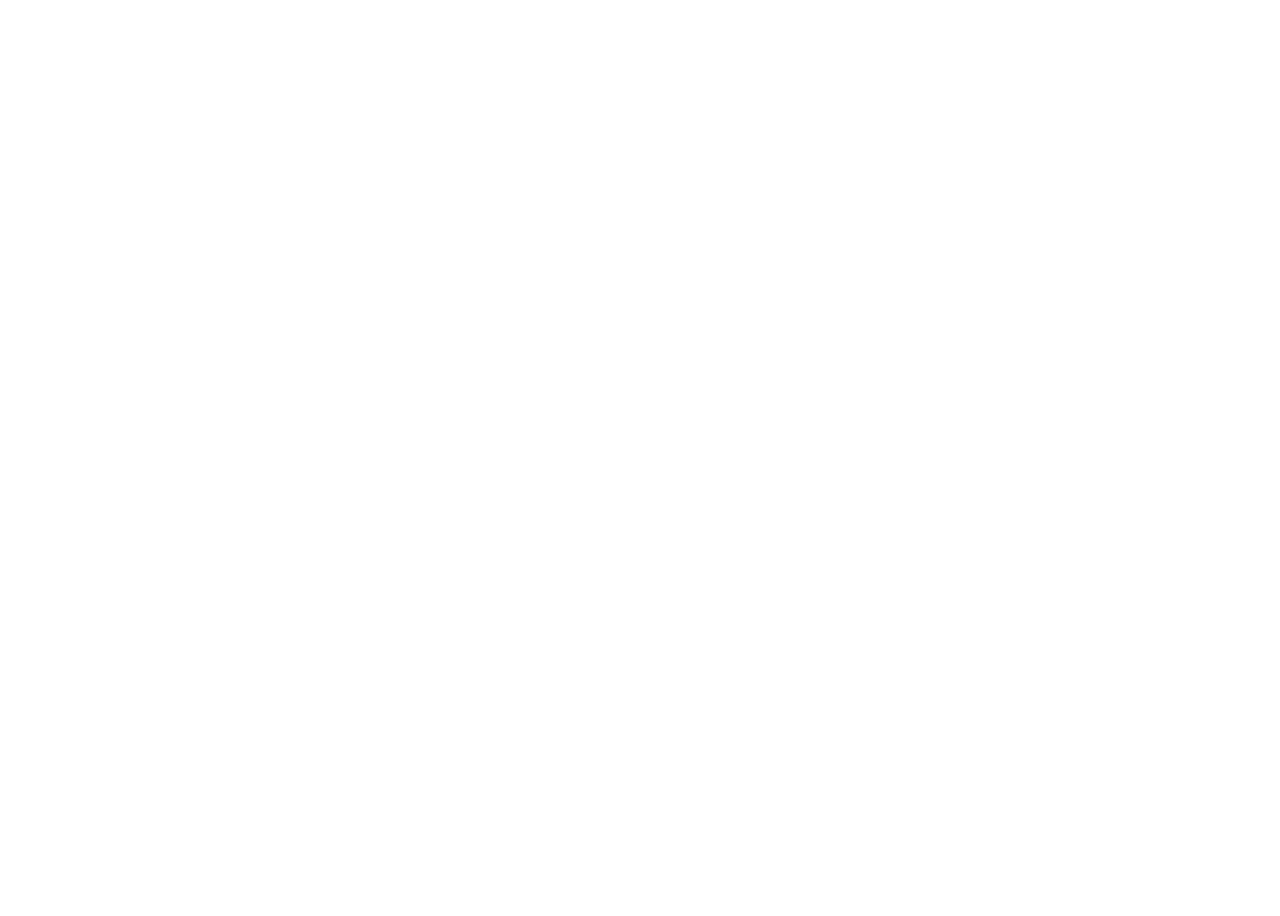
==== index.html @ 7fee283b "calci" ====
<!DOCTYPE html>
<html lang="en">
<head>
    <meta charset="UTF-8">
    <meta http-equiv="X-UA-Compatible" content="IE=edge">
    <meta name="viewport" content="width=device-width, initial-scale=1.0">
    <link rel="stylesheet" href="style.css">
    <title>Excek Clone</title>
</head>
<body>
    <div class="container">
        <div class="title-bar"></div>
        <div class="menu-bar"></div>
        <div class="menu-icon-bar"></div>
        <div class="formula-bar"></div>
        <div class="data-container">
            <div class="row-name-container"></div>
            <div class="column-name-container"></div>
            <div class="input-cell-container"></div>
        </div>
        <div class="sheet-bar"></div>
    </div>
</body>
</html>
---- style.css ----
.container{
    height:100vh;
}
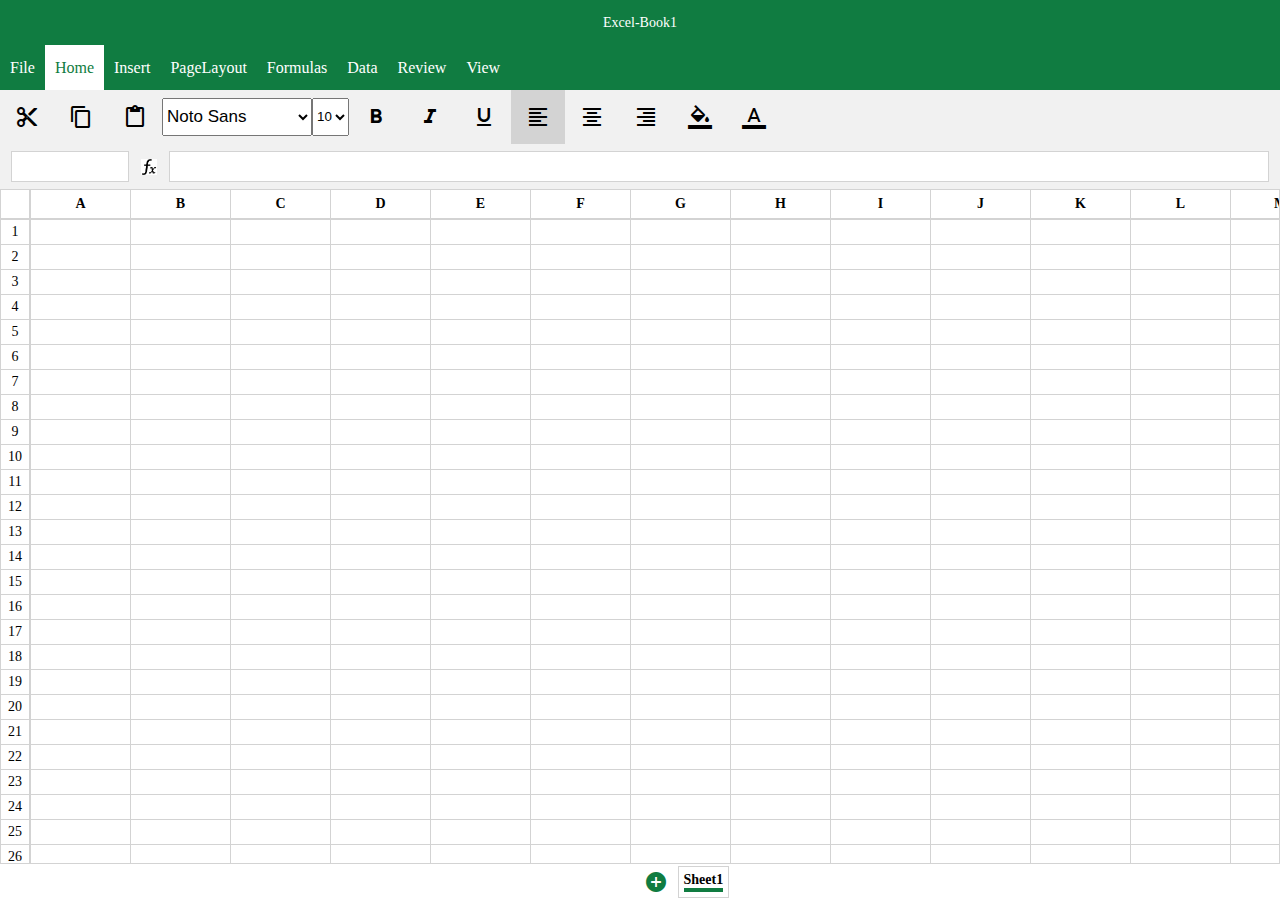
==== commit ae7a6a83: "new" ====
--- a/index.html
+++ b/index.html
@@ -4,21 +4,99 @@
     <meta charset="UTF-8">
     <meta http-equiv="X-UA-Compatible" content="IE=edge">
     <meta name="viewport" content="width=device-width, initial-scale=1.0">
+    <link href="https://fonts.googleapis.com/icon?family=Material+Icons"
+      rel="stylesheet">
     <link rel="stylesheet" href="style.css">
-    <title>Excek Clone</title>
+    <title>Excel Clone</title>
 </head>
 <body>
     <div class="container">
-        <div class="title-bar"></div>
-        <div class="menu-bar"></div>
-        <div class="menu-icon-bar"></div>
-        <div class="formula-bar"></div>
+        <div class="title-bar">Excel-Book1</div>
+        <div class="menu-bar">
+            <div class="menu-file menu-item">File</div>
+            <div class="menu-home selected menu-item"> Home</div>
+            <div class="menu-insert menu-item">Insert</div>
+            <div class="menu-pagelayout menu-item">PageLayout</div>
+            <div class="menu-formulas menu-item">Formulas</div>
+            <div class="menu-data menu-item">Data</div>
+            <div class="menu-Review menu-item">Review</div>
+            <div class="menu-view menu-item">View</div>
+           
+        </div>
+        <div class="menu-icon-bar">
+            <div class="material-icons menu-icon icon-cut">content_cut</div>
+            <div class="material-icons  menu-icon icon-copy">content_copy</div>
+            <div class="material-icons  menu-icon icon-paste">content_paste</div>
+            <select class="selection font-family-selector">
+                <option style="font-family: Noto Sans;" value="Noto Sans">Noto Sans</option>
+                <option style="font-family:Arial" value="Arial">Arial</option>
+                <option style="font-family:Calibri" value="Calibri">Calibri</option>
+                <option style="font-family:Comic Sans MS" value="Comic Sans MS">Comic Sans MS</option>
+                <option style="font-family:Courier New" value="Courier New">Courier New</option> 
+                <option style="font-family: Impact" value="Impact">Impact</option>
+                <option style="font-family: Georgia" value="Georgia">Georgia</option>
+                <option style="font-family:Garamond" value="Garamond">Garamond</option>
+                <option style="font-family: Lang" value="Lato">Lato</option>
+                <option style="font-family:Open Sans" value="Open Sans">Open Sans</option>
+                <option style="font-family:Palatino" value="Palatino">Palatino</option>
+                <option style="font-family:Verdana" value="Verdana">Verdana</option>
+            </select>
+            <select class="selection font-size-selector">
+                <option value="'10">10</option>
+                <option value="'12">12</option>
+                <option value="'14">14</option>
+                <option value="'16">16</option>
+                <option value="'20">20</option>
+                <option value="'22">22</option>
+                <option value="'24">24</option>
+                <option value="'26">26</option>
+                <option value="'28">28</option>
+                <option value="'30">30</option>
+                <option value="'32">32</option>
+
+            </select>
+            <div class="material-icons menu-icon icon-bold" id="bold">format_bold</div>
+            <div class="material-icons menu-icon icon-italics" id="italic">format_italic</div>
+            <div class="material-icons menu-icon icon-underline" id="under">format_underline</div>
+            <div class="material-icons menu-icon icon-left selected-icon align-items" id="left">format_align_left</div>
+            <div class="material-icons menu-icon icon-center align-items align-items" id="center">format_align_center</div>
+            <div class="material-icons menu-icon icon-right align-itemsalign-items" id="right">format_align_right</div>
+            <div class="material-icons menu-icon icon-fillcolor">format_color_fill</div>
+            <div class="material-icons menu-icon icon-filltext">format_color_text</div>
+            
+        </div>
+        <div class="formula-bar">
+             <div class="formula-editor selected-cell"></div>
+             <div class="function-sign">
+                <img src="[data-uri]">
+             </div>
+             <div class="formula-editor formula-input" contenteditable="true"></div>
+
+        </div>
         <div class="data-container">
-            <div class="row-name-container"></div>
-            <div class="column-name-container"></div>
-            <div class="input-cell-container"></div>
+            <div class="select-All"></div>
+            <div class="column-name-container" id="column-container">
+                
+            </div>
+           
+            <div class="row-name-container" id="row-container">
+                
+            </div>
+            <div class="input-cell-container" id ="inputcell">
+                
+            </div>
         </div>
-        <div class="sheet-bar"></div>
+        <div class="sheet-bar">
+            <div class="Scroller">
+                <div class="material-icons left-arrow">arrow_left</div>
+                <div class="material-icons right-arrow">arrow_right</div>
+            </div>
+            <div class="material-icons add">add_circle</div>
+            <div class="sheettab-container">
+                <div class="sheetnumber">Sheet1</div>
+            </div>
+        </div>
     </div>
+    <script src="index.js"></script>
 </body>
 </html>--- a/style.css
+++ b/style.css
@@ -1,3 +1,227 @@
+body{
+    margin:0px;
+    overflow: hidden;
+    font-size: 14px;;
+}
+*{
+    box-sizing: border-box;  
+}
 .container{
     height:100vh;
+    
+   
+}
+.title-bar{
+    height:5vh;
+   background-color: #107c41;
+   display:flex;
+   color:#fff;
+   justify-content: center;
+   align-items: center;
+
+} 
+.menu-bar{
+    height:5vh;
+    background-color: #107c41;
+    display:flex;
+   color:#fff;
+    font-size: 16px;
+   
+}
+.menu-item{
+    padding-left: 10px;
+    padding-right:10px;
+    display:flex;
+    align-items: center;
+}
+.menu-item:hover{
+    cursor:pointer;
+    background-color: #0c5e31;
+
+}
+.menu-item.selected:hover{
+    cursor:default;
+}
+.menu-item.selected{
+ background-color: #fff;
+ color:#107c41;
+}
+.menu-icon-bar{
+ height:6vh;
+ background-color: rgb(241, 241, 241);
+ display:flex;
+ align-items: center;
+ 
+
+
+}
+.menu-icon{
+    padding-left:15px;
+    padding-right:15px;
+    height:100%;
+    display:flex;
+ align-items:center;
+
+}
+.menu-icon:hover{
+    cursor:pointer;
+    background-color: lightgray;
+}
+.font-family-selector{
+    height:70%;
+    font-size: 17px;;
+     width:150px;
+}
+.font-size-selector{
+    height: 70%;;
+}
+.selection option{
+    font-size: 17px;
+}
+option:hover{
+    cursor:pointer;
+    background-color: lightgray;
+}
+.formula-bar{
+ height:5vh; 
+  display:flex;
+ align-items: center;
+ padding-left:0.7rem;
+ padding-right:0.7rem;
+ background-color: rgb(241, 241, 241);
+}
+.data-container{
+    height:75vh;
+    display: flex;
+    flex-wrap: wrap;
+    
+}
+.select-All{
+    width:30px;
+    height:30px;
+    border:1px solid lightgray;
+}
+.column-name-container{
+ width:calc(100vw - 30px);
+ height:30px;
+ border:1px solid lightgray;
+ display: flex;
+ overflow: hidden;
+}
+.row-name-container{
+ width:30px;
+ height:calc(75vh - 30px);
+ border:1px solid lightgray;
+ overflow: hidden;
+}
+.input-cell-container{
+    width:calc(100vw - 30px);
+    height:calc(75vh - 30px);
+    border:1px solid lightgray;
+    overflow: scroll;
+}
+.sheet-bar{
+    height:4vh;
+     display:flex;
+     align-items: center;
+}
+.left-arrow,.right-arrow{
+    font-size: 30px;
+}
+.left-arrow:hover,.right-arrow:hover{
+    cursor:pointer;
+    background-color: lightgray;
+}
+.add{
+    color:#107c41;
+    margin-left: 10px;
+    margin-right: 10px;
+}
+.add:hover{
+    cursor:pointer;
+    transform:scale(1.25);
+}
+.sheetnumber{
+    border-bottom: 4px solid #107c41;
+    font-weight: 600;
+}
+.sheettab-container{
+    border: 1px solid lightgray;
+    padding:5px;
+  
+}
+.column-name{
+    min-width:100px;
+    display:flex;
+    justify-content: center;
+    align-items: center;
+    border-right: 1px solid lightgray;
+    font-weight: bold;
+}
+.row-name{
+    display:flex;
+    justify-content: center;
+    align-items: center;
+    min-height:25px;
+    border-bottom:1px solid lightgray;
+  
+}
+.row-cell{
+    display:flex;
+}
+.input-cell{
+    min-width:100px;
+    min-height:25px;
+    border-right:1px solid lightgray;
+    border-bottom:1px solid lightgray;
+    overflow: hidden;
+    outline-color: #107c41;
+    
+}
+.sel{
+    border:2px solid #107c41; 
+}
+.formula-editor{
+    height:70%;
+    border:1px solid lightgray;
+    background-color: #fff;
+    padding-left: 0.7rem;
+    padding-right: 0.7rem;
+    display: flex;
+    align-items: center;
+    
+}
+.selected-cell{
+    width:120px;
+}
+.function-sign{
+    width:40px;
+   display: flex;
+   align-items: center;
+   justify-content: center;
+} 
+.formula-input{
+    width:calc(100vw - 160px);
+  outline-color: #107c41;
+}
+img{
+    
+    width:16px;
+    height:16px;
+    margin: 10px;
+}
+.menu-icon.selected-icon{
+    background-color: lightgray;
+}
+.top-cell-selected{
+ border-top: none;
+}
+.bottom-cell-selected{
+border-bottom: 1px solid lightgray;
+}
+.right-cell-selected{
+    border-right: 1px solid lightgray;
+}
+.left-cell-selected{
+    border-left: none;
 }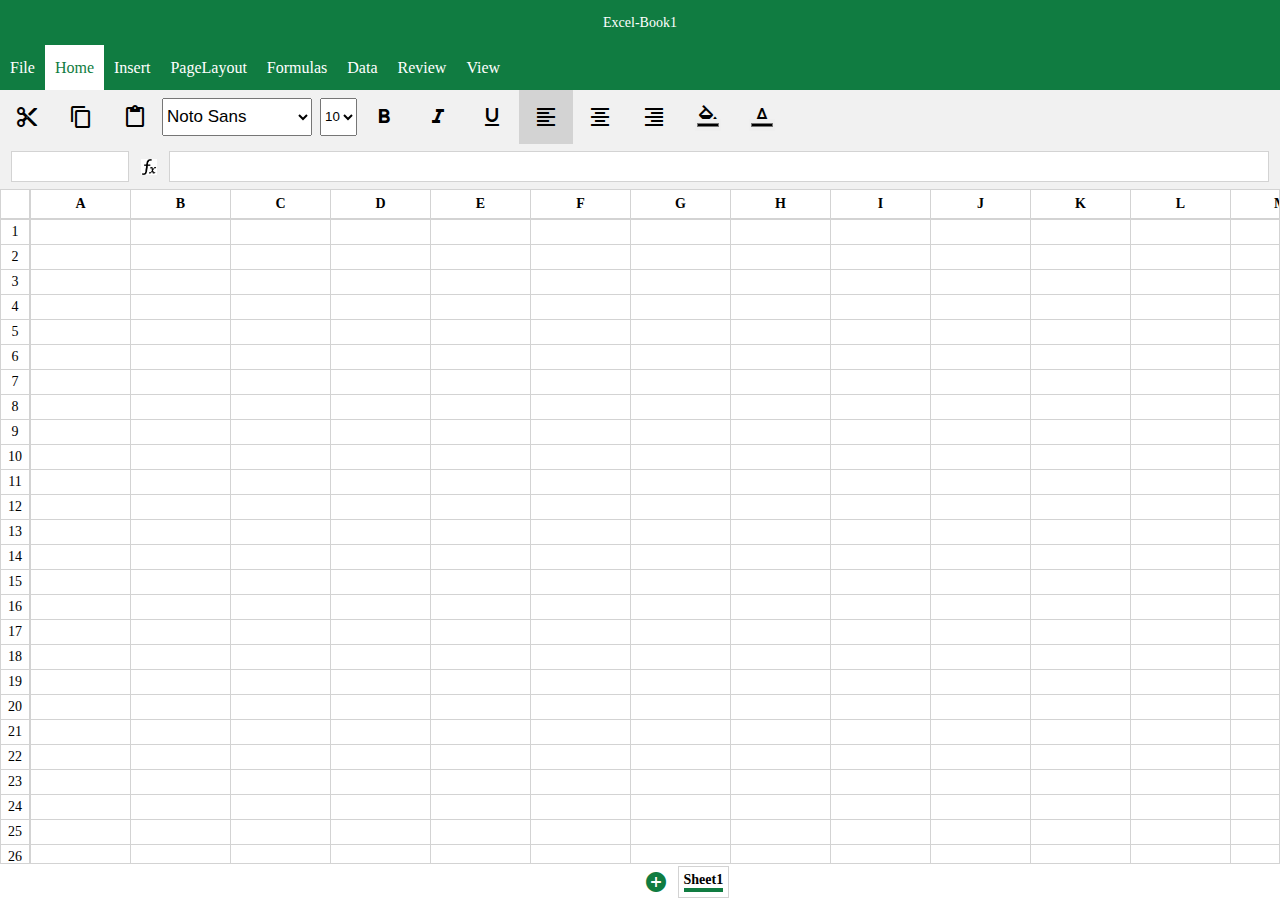
==== commit 61ef2d3c: "changes" ====
--- a/index.html
+++ b/index.html
@@ -27,8 +27,9 @@
             <div class="material-icons menu-icon icon-cut">content_cut</div>
             <div class="material-icons  menu-icon icon-copy">content_copy</div>
             <div class="material-icons  menu-icon icon-paste">content_paste</div>
-            <select class="selection font-family-selector">
-                <option style="font-family: Noto Sans;" value="Noto Sans">Noto Sans</option>
+
+            <select class="selection font-family-selector" id="fontoption">
+                <option style="font-family: Noto Sans;" value="Noto Sans" sel>Noto Sans</option>
                 <option style="font-family:Arial" value="Arial">Arial</option>
                 <option style="font-family:Calibri" value="Calibri">Calibri</option>
                 <option style="font-family:Comic Sans MS" value="Comic Sans MS">Comic Sans MS</option>
@@ -41,18 +42,18 @@
                 <option style="font-family:Palatino" value="Palatino">Palatino</option>
                 <option style="font-family:Verdana" value="Verdana">Verdana</option>
             </select>
-            <select class="selection font-size-selector">
-                <option value="'10">10</option>
-                <option value="'12">12</option>
-                <option value="'14">14</option>
-                <option value="'16">16</option>
-                <option value="'20">20</option>
-                <option value="'22">22</option>
-                <option value="'24">24</option>
-                <option value="'26">26</option>
-                <option value="'28">28</option>
-                <option value="'30">30</option>
-                <option value="'32">32</option>
+            <select class="selection font-size-selector" id="sizeoption">
+                <option value="10px">10</option>
+                <option value="12px">12</option>
+                <option value="14px">14</option>
+                <option value="16px">16</option>
+                <option value="20px">20</option>
+                <option value="22px">22</option>
+                <option value="24px">24</option>
+                <option value="26px">26</option>
+                <option value="28px">28</option>
+                <option value="30px">30</option>
+                <option value="32px">32</option>
 
             </select>
             <div class="material-icons menu-icon icon-bold" id="bold">format_bold</div>
@@ -61,8 +62,15 @@
             <div class="material-icons menu-icon icon-left selected-icon align-items" id="left">format_align_left</div>
             <div class="material-icons menu-icon icon-center align-items align-items" id="center">format_align_center</div>
             <div class="material-icons menu-icon icon-right align-itemsalign-items" id="right">format_align_right</div>
-            <div class="material-icons menu-icon icon-fillcolor">format_color_fill</div>
-            <div class="material-icons menu-icon icon-filltext">format_color_text</div>
+            <div class="menu-icon icon-fillcolor">
+                <input  class="color-picker " id="colorpicked" type="color">
+                <div class="material-icons " id="color-icon">format_color_fill</div>
+            </div>
+            <div class="menu-icon icon-filltext">
+                <input  class="color-picker" id="textpicked"  type="color">
+                <div class="material-icons"  id="text-icon">format_color_text</div>
+            </div>
+            
             
         </div>
         <div class="formula-bar">
--- a/style.css
+++ b/style.css
@@ -73,7 +73,9 @@
      width:150px;
 }
 .font-size-selector{
-    height: 70%;;
+    height: 70%;
+    margin-left: 8px;
+
 }
 .selection option{
     font-size: 17px;
@@ -176,6 +178,8 @@
     border-bottom:1px solid lightgray;
     overflow: hidden;
     outline-color: #107c41;
+    font-size: 14px;
+    font-family: 'Noto Sans';
     
 }
 .sel{
@@ -224,4 +228,18 @@
 }
 .left-cell-selected{
     border-left: none;
-}+}
+.icon-fillcolor,.icon-filltext{
+    position:relative;
+
+}
+.color-picker{
+    position:absolute;
+    width:26px;
+    height:12px;
+    border:none;
+    padding:0px;
+    top:29px;
+    left:14px;
+    cursor: pointer;
+}
